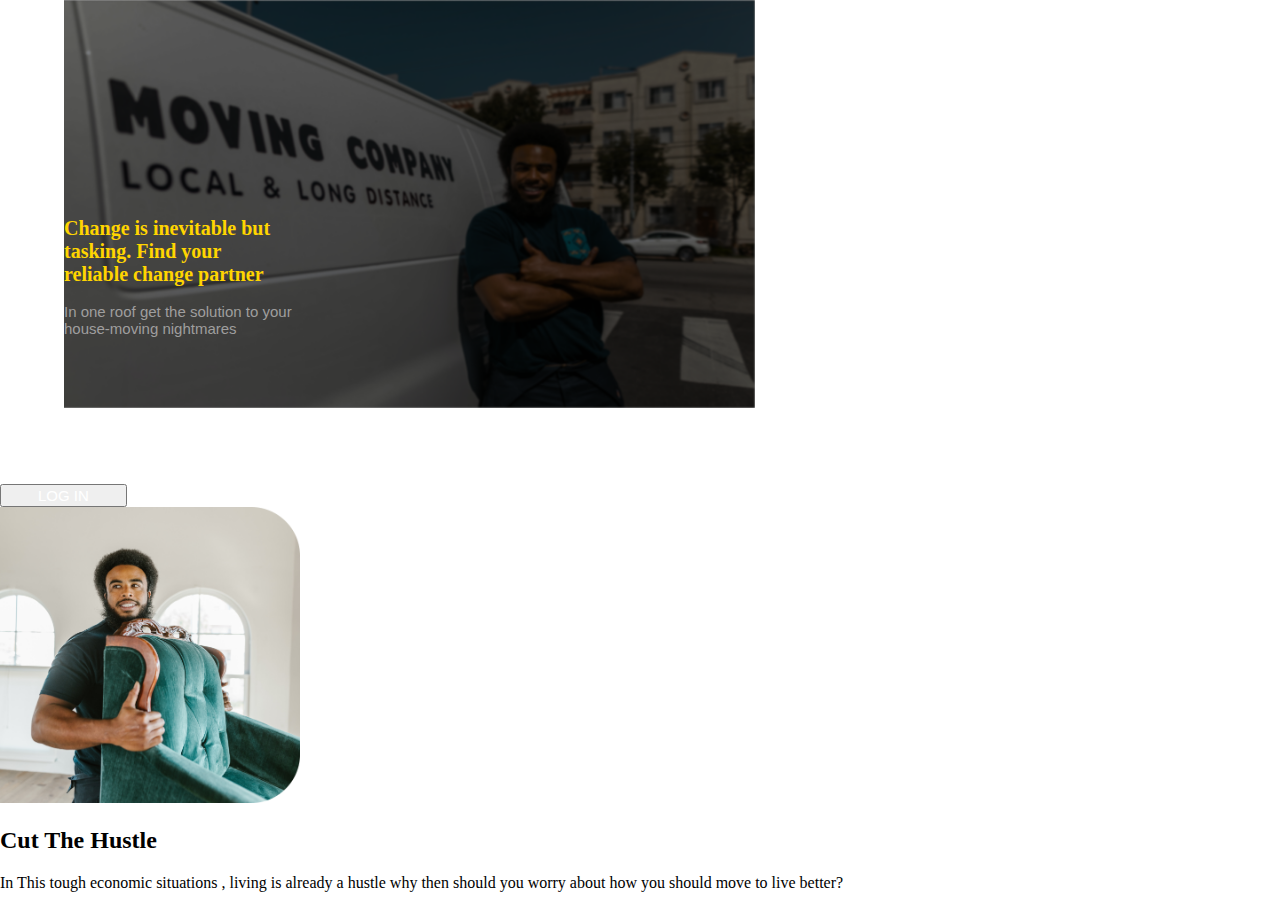
==== index.html @ 67a8d506 "Initial commit forproject" ====
<!DOCTYPE html>
<html lang="en">
  <head>
    <meta charset="UTF-8" />
    <meta http-equiv="X-UA-Compatible" content="IE=edge" />
    <meta name="viewport" content="width=device-width, initial-scale=1.0" />
    <title>Moving Company</title>
    <link rel="stylesheet" href="index.css">
  </head>
  <body>
    <div class=" container">
        <div class="row ">
      <div class="banner">
      <img src="./Assets /moving 1.png" alt=" bg" style="width: 60%;">
      <h2 class="heading">Change is inevitable but <br> tasking. Find your <br> reliable change partner</h2>
      <p class="slogan">In one roof get the solution to your <br> house-moving nightmares</p>
    </div>
</div>
<nav class="navbar">
<div>
  <div class="tools">
<ul class="items">
<li><a href="#"> Home</a></li>
<li><a href="#">About Us</a> </li>
<li><a href="#"> Movers</a></li>
<li><a href="#">Contact Us</a></li>
<li><button class="login"><a href="#">Log In</a></button></li>
</ul>
</div>

<div class="text-block">
  <div class="image2">
    <img src="./Assets /moving2 1.png" style="width: 300px;%" alt="img2">
  </div>
 
  <h2> Cut The Hustle</h2>
  <P class="paga2">
    In This tough economic situations , living is already a hustle why then should you worry about how you should move  to live better?
  </P>
---- index.css ----
body {
  margin: 0px;
  padding: 0px;
}
.banner {
  position: relative;
  width: 90%;
  margin: 0 auto;
}
.banner img {
  width: 100%;
}
.heading {
  color: rgb(255, 213, 0);
  position: absolute;
  font-family: "Times New Roman", Times, serif;
  text-align: left;
  font-size: 20px;
  display: inline-block;
  justify-content: left;
  left: 0px;
  top: 200px;
}
.slogan {
  color: rgb(159, 158, 158);
  font-size: 15px;
  top: 70%;
  font-family: "Lucida Sans", "Lucida Sans Regular", "Lucida Grande",
    "Lucida Sans Unicode", Geneva, Verdana, sans-serif;
  position: absolute;
  display: flex;
  flex-direction: column;
  flex-wrap: wrap;
}
.navbar ul {
  list-style: none;
  padding: 0%;
  margin: 0%;
  display: inline-block;
}
.navbar ul a {
  color: white;
  text-decoration: none;
  font-size: 15px;
  text-transform: uppercase;
  padding: 0px 30px;
}
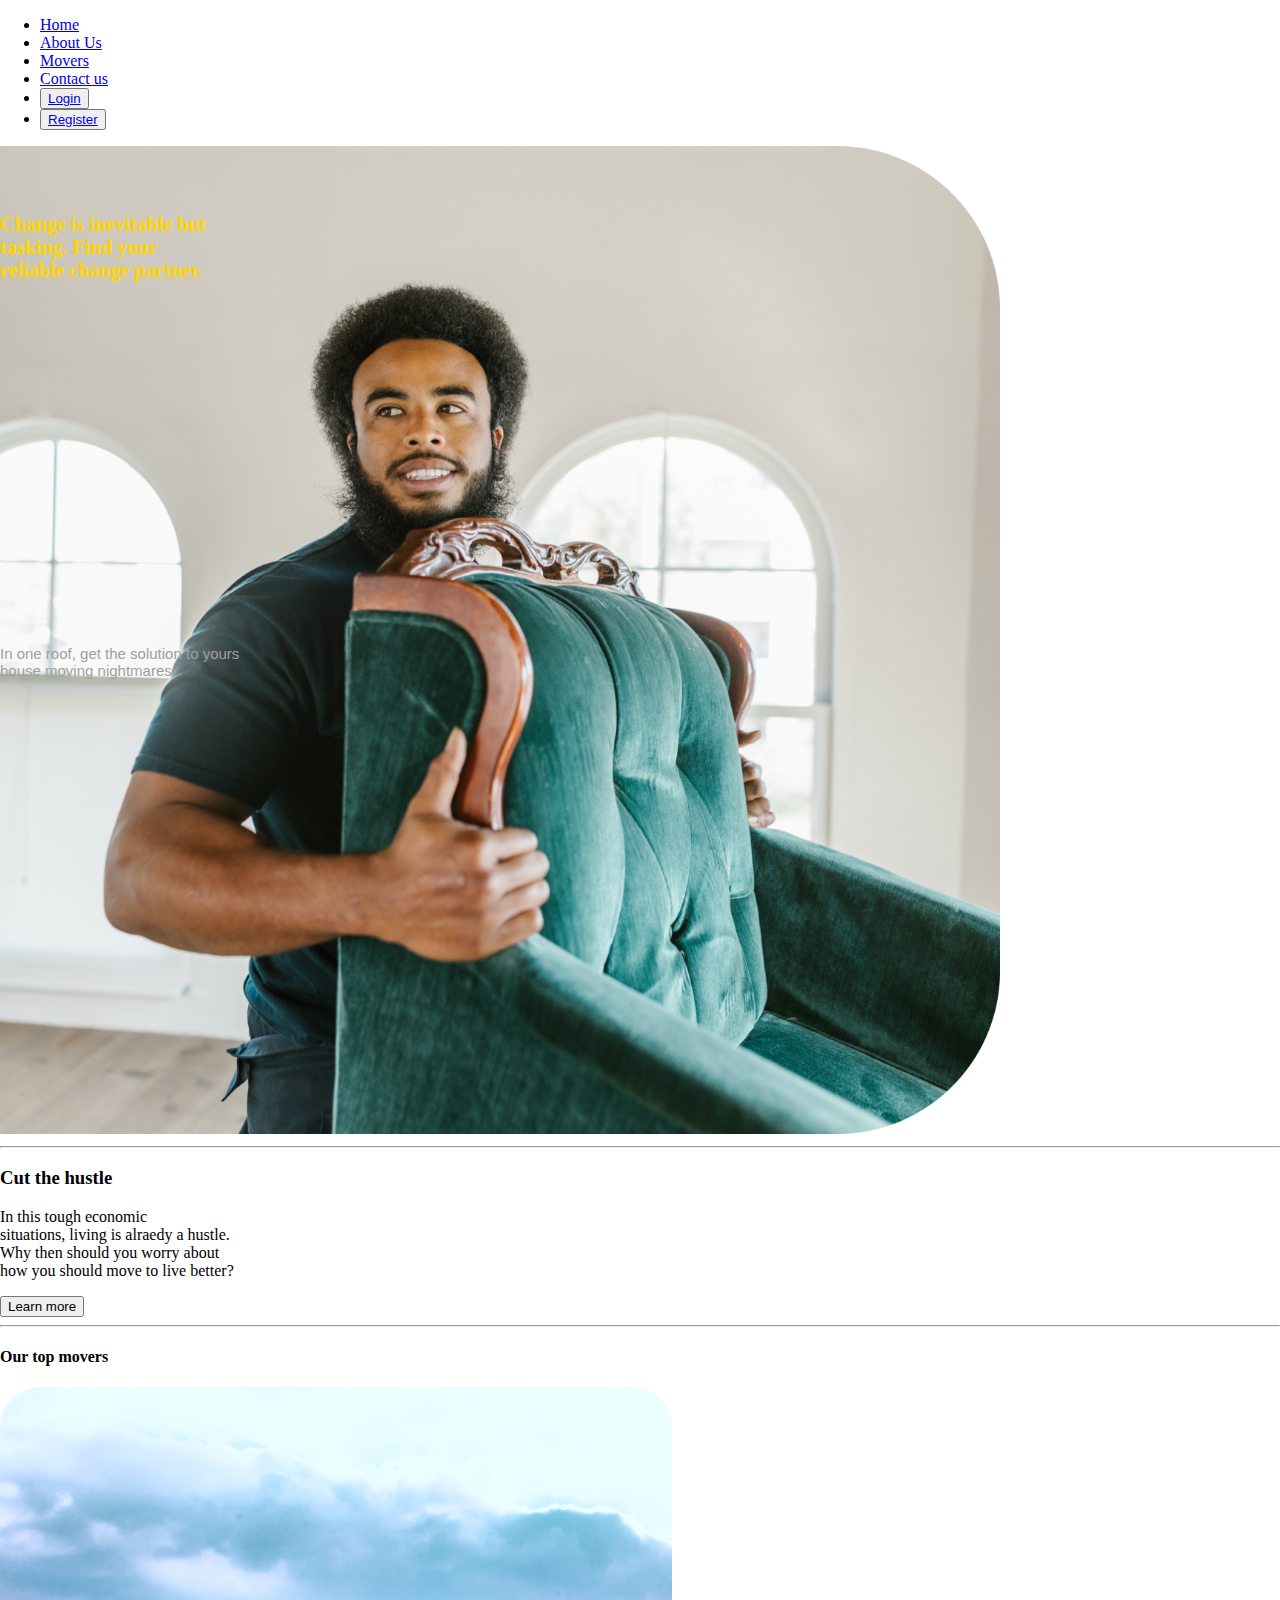
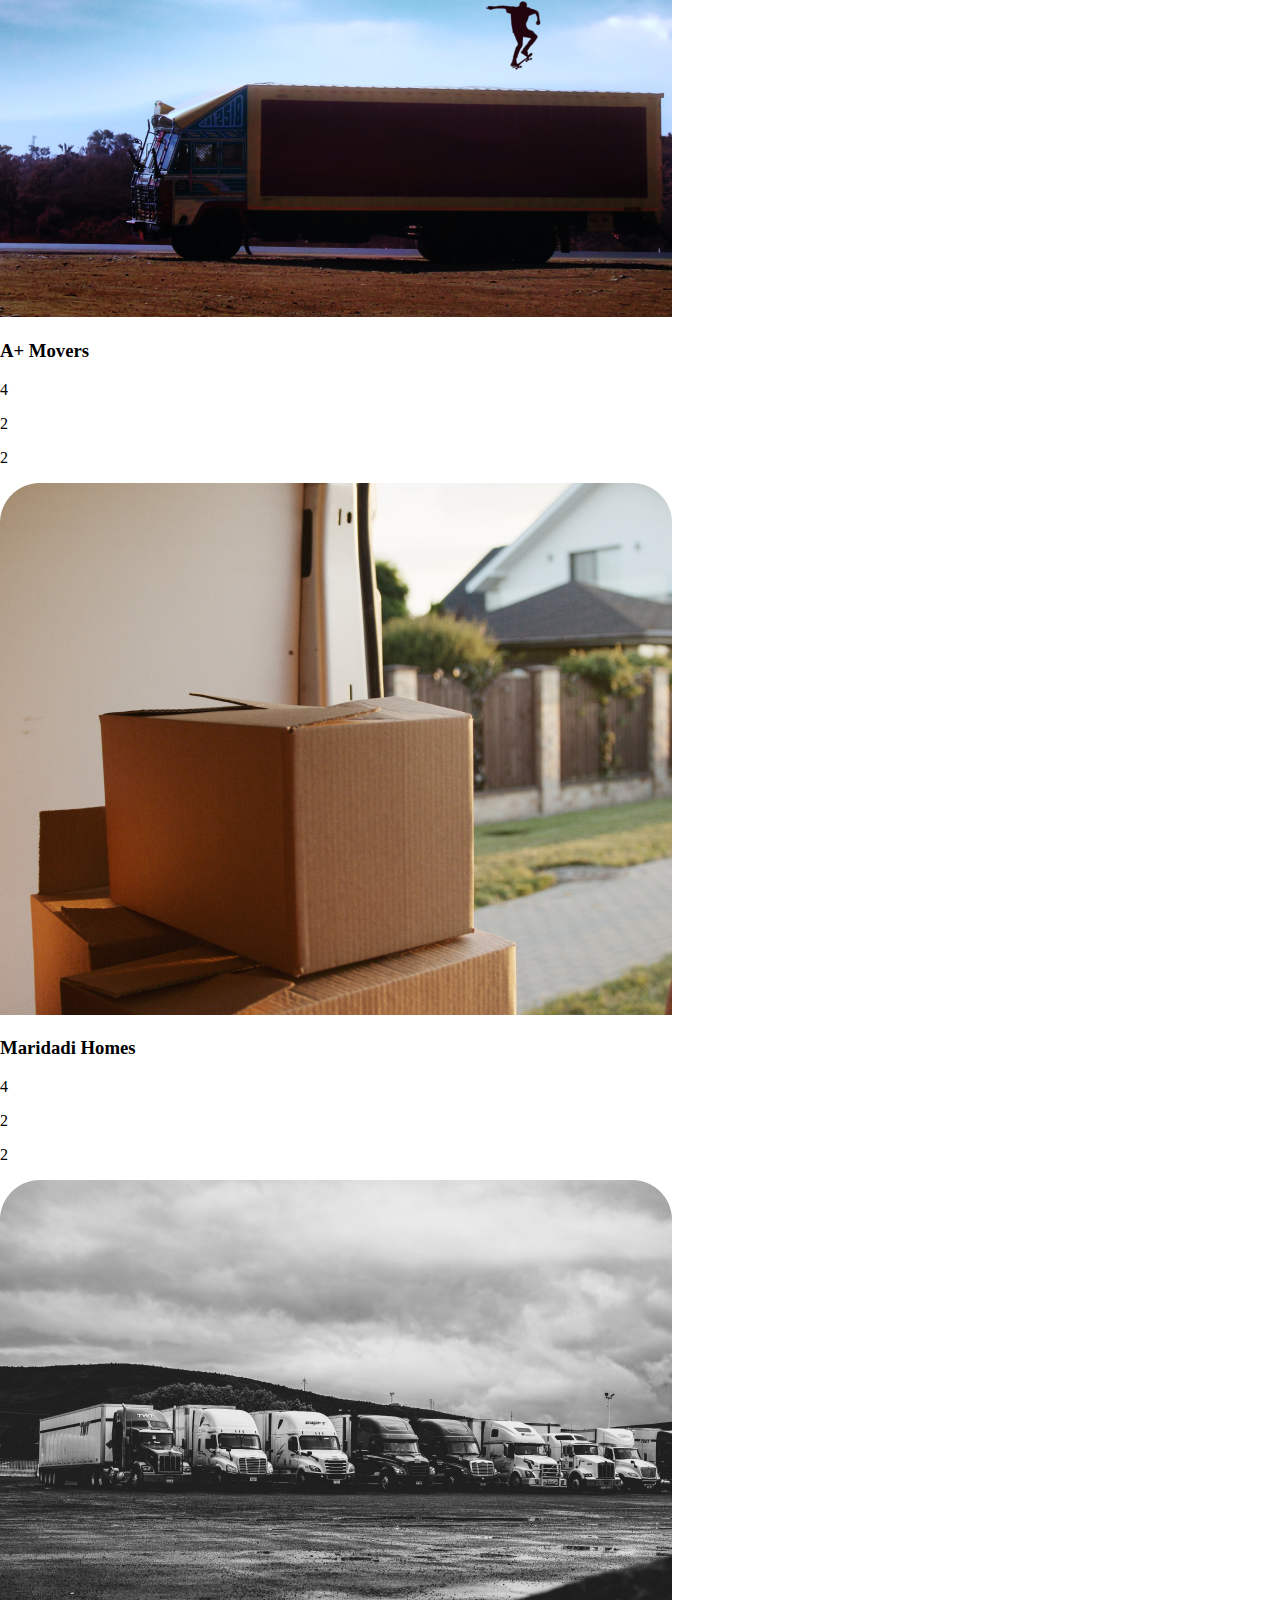
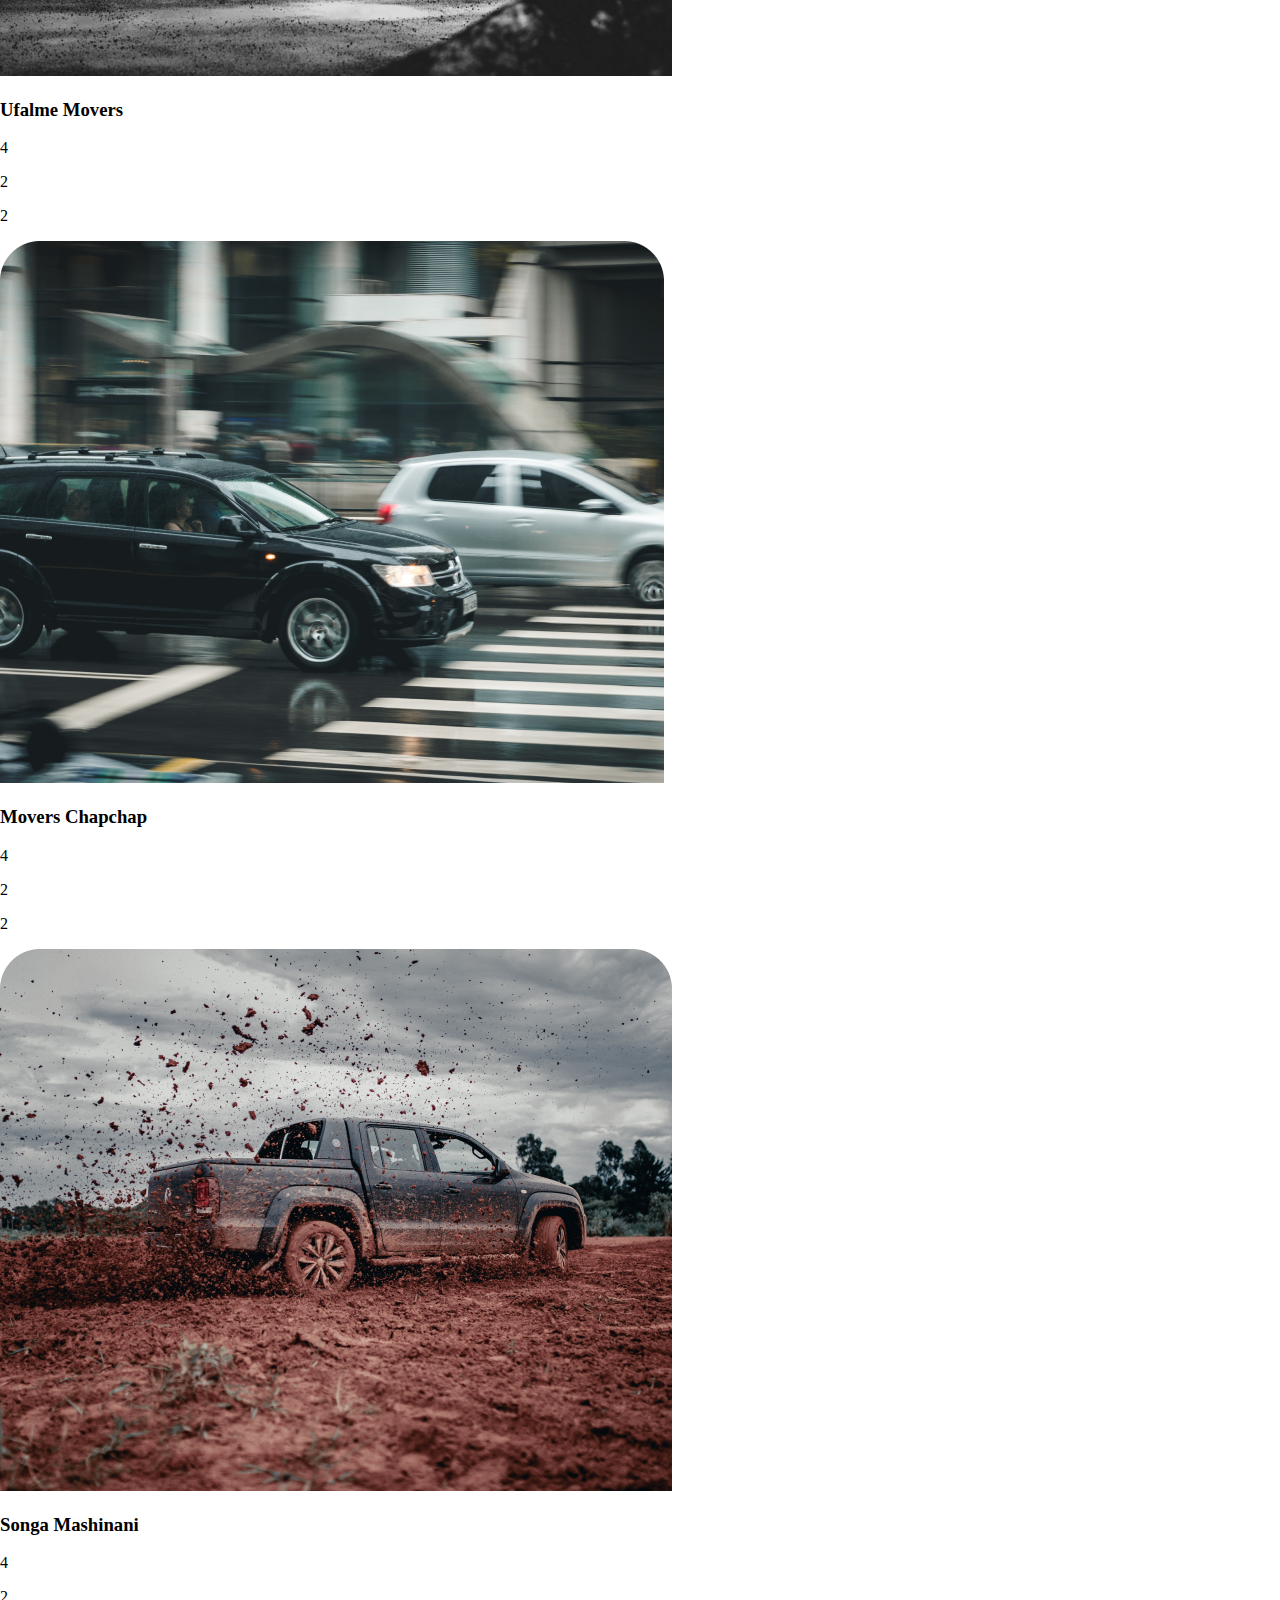
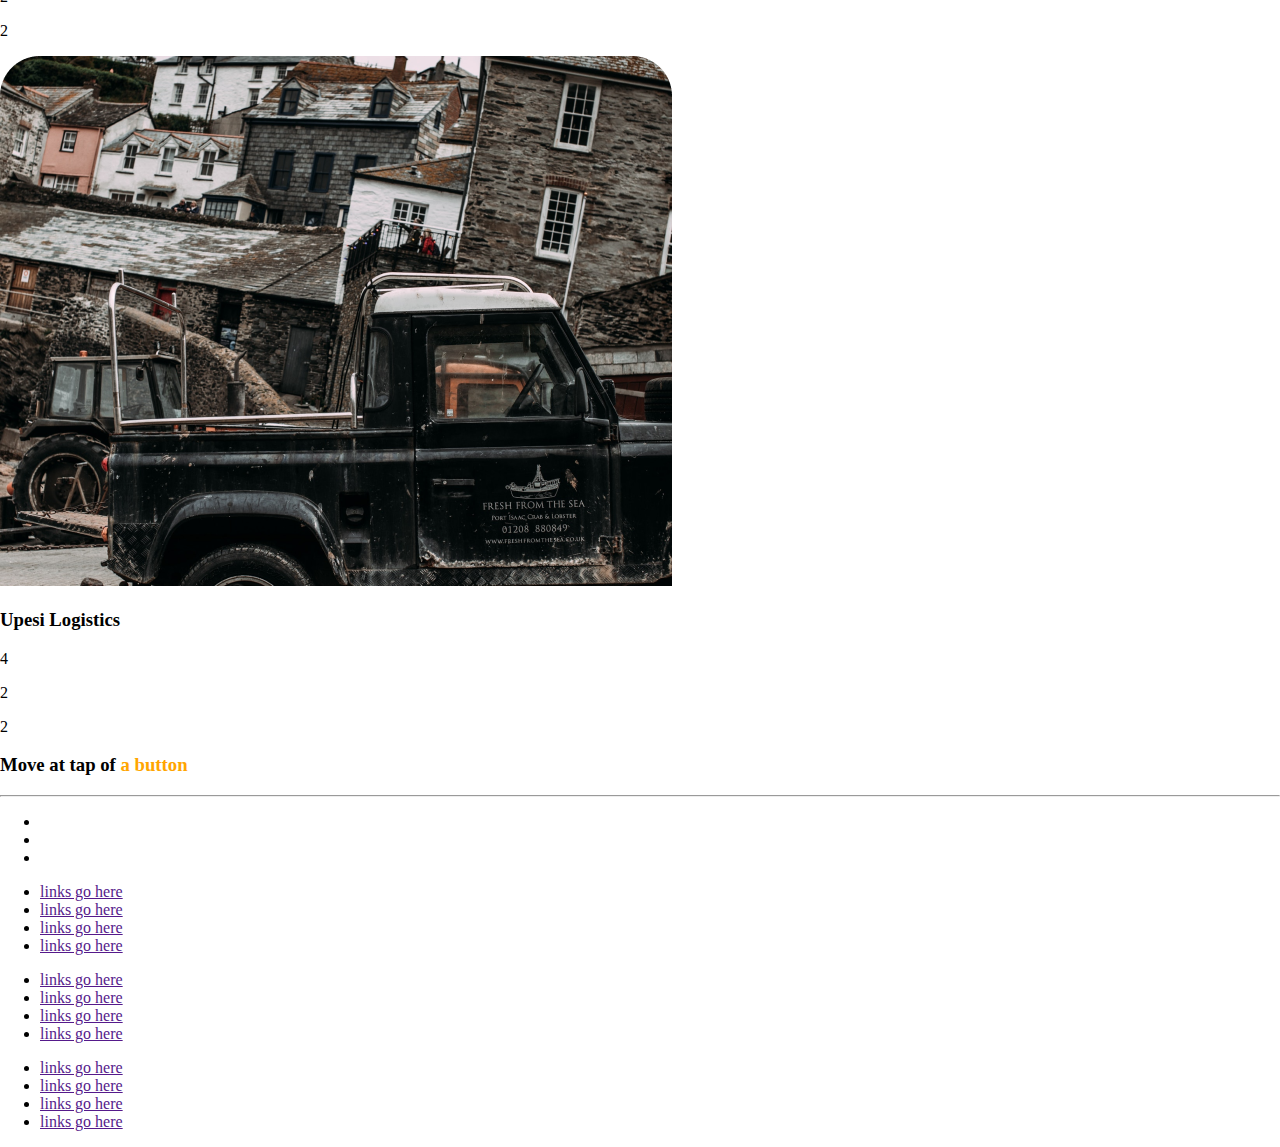
==== commit 3382e8c4: "styling to the first page" ====
--- a/index.html
+++ b/index.html
@@ -4,36 +4,147 @@
     <meta charset="UTF-8" />
     <meta http-equiv="X-UA-Compatible" content="IE=edge" />
     <meta name="viewport" content="width=device-width, initial-scale=1.0" />
-    <title>Moving Company</title>
-    <link rel="stylesheet" href="index.css">
+    <title>Mover's Website</title>
+    <link href="/index.css" rel="stylesheet" />
   </head>
   <body>
-    <div class=" container">
-        <div class="row ">
-      <div class="banner">
-      <img src="./Assets /moving 1.png" alt=" bg" style="width: 60%;">
-      <h2 class="heading">Change is inevitable but <br> tasking. Find your <br> reliable change partner</h2>
-      <p class="slogan">In one roof get the solution to your <br> house-moving nightmares</p>
+    <header class="background">
+      <nav>
+        <ul>
+          <li><a href="#">Home</a></li>
+          <li><a href="#">About Us</a></li>
+          <li><a href="#">Movers</a></li>
+          <li><a href="#">Contact us</a></li>
+          <li>
+            <button class="login">
+              <a href="#"><span class="span1"> Login</span></a>
+            </button>
+          </li>
+          <li>
+            <button class="register">
+              <a href="#"><span class="span2">Register </span></a>
+            </button>
+          </li>
+        </ul>
+      </nav>
+      <section id="bgtxt">
+        <h1 class="heading">
+          Change is inevitable but<br />
+          tasking. Find your<br />
+          reliable change partner.
+        </h1>
+        <p class="slogan">
+          In one roof, get the solution to yours<br />
+          house moving nightmares.
+        </p>
+      </section>
+    </header>
+    <section id="sectn1">
+      <img src="./Assets /moving2 1.png" width="1000px" alt="moving" />
+      <div class="txt1">
+        <hr/>
+        <h3>Cut the hustle</h3>
+        <p>
+          In this tough economic<br />
+          situations, living is alraedy a hustle. <br />
+          Why then should you worry about<br />
+          how you should move to live better?
+        </p>
+        <button> Learn more</button>
+      </div>
+    </section>
+    <div class="container">
+      <section id=" sctn2">
+        <hr />
+        <h4>Our top movers</h4>
+        <div>
+          <div class="box1">
+            <img src="./Assets /ehem 1.png" alt="ehem" />
+            <h3>A+ Movers</h3>
+            <div class="icons">
+              <p>4</p>
+              <p>2</p>
+              <p>2</p>
+            </div>
+          </div>
+          <div class="box2">
+            <img src="./Assets /wewe 1.png" alt="wewe" />
+            <h3>Maridadi Homes</h3>
+            <div class="icons">
+              <p>4</p>
+              <p>2</p>
+              <p>2</p>
+            </div>
+          </div>
+          <div class="box3">
+            <img src="./Assets /movers 1.png" alt="movers" />
+            <h3>Ufalme Movers</h3>
+            <div class="icons">
+              <p>4</p>
+              <p>2</p>
+              <p>2</p>
+            </div>
+          </div>
+          <div class="box4">
+            <img src="./Assets /chapchap 1.png" alt="chapchap" />
+            <h3>Movers Chapchap</h3>
+            <div class="icons">
+              <p>4</p>
+              <p>2</p>
+              <p>2</p>
+            </div>
+          </div>
+          <div class="box5">
+            <img src="./Assets /mashinani 1.png" alt="mashinani" />
+            <h3>Songa Mashinani</h3>
+            <div class="icons">
+              <p>4</p>
+              <p>2</p>
+              <p>2</p>
+            </div>
+          </div>
+          <div class="box6">
+            <img src="./Assets /songa 1.png" alt="songa" />
+            <h3>Upesi Logistics</h3>
+            <div>
+              <p>4</p>
+              <p>2</p>
+              <p>2</p>
+            </div>
+          </div>
+        </div>
+      </section>
     </div>
-</div>
-<nav class="navbar">
-<div>
-  <div class="tools">
-<ul class="items">
-<li><a href="#"> Home</a></li>
-<li><a href="#">About Us</a> </li>
-<li><a href="#"> Movers</a></li>
-<li><a href="#">Contact Us</a></li>
-<li><button class="login"><a href="#">Log In</a></button></li>
-</ul>
-</div>
-
-<div class="text-block">
-  <div class="image2">
-    <img src="./Assets /moving2 1.png" style="width: 300px;%" alt="img2">
-  </div>
- 
-  <h2> Cut The Hustle</h2>
-  <P class="paga2">
-    In This tough economic situations , living is already a hustle why then should you worry about how you should move  to live better?
-  </P>
+    <footer>
+      <h3>Move at tap of <span style="color: orange"> a button</span></h3>
+      <hr />
+      <div class="footnav">
+        <ul>
+          <li><a href=""></a></li>
+          <li><a href=""></a></li>
+          <li><a href=""></a></li>
+        </ul>
+      </div>
+      <div class="foot1">
+        <ul>
+          <li><a href="">links go here</a></li>
+          <li><a href="">links go here</a></li>
+          <li><a href="">links go here</a></li>
+          <li><a href="">links go here</a></li>
+        </ul>
+        <ul>
+          <li><a href="">links go here</a></li>
+          <li><a href="">links go here</a></li>
+          <li><a href="">links go here</a></li>
+          <li><a href="">links go here</a></li>
+        </ul>
+        <ul>
+          <li><a href="">links go here</a></li>
+          <li><a href="">links go here</a></li>
+          <li><a href="">links go here</a></li>
+          <li><a href="">links go here</a></li>
+        </ul>
+      </div>
+    </footer>
+  </body>
+</html>
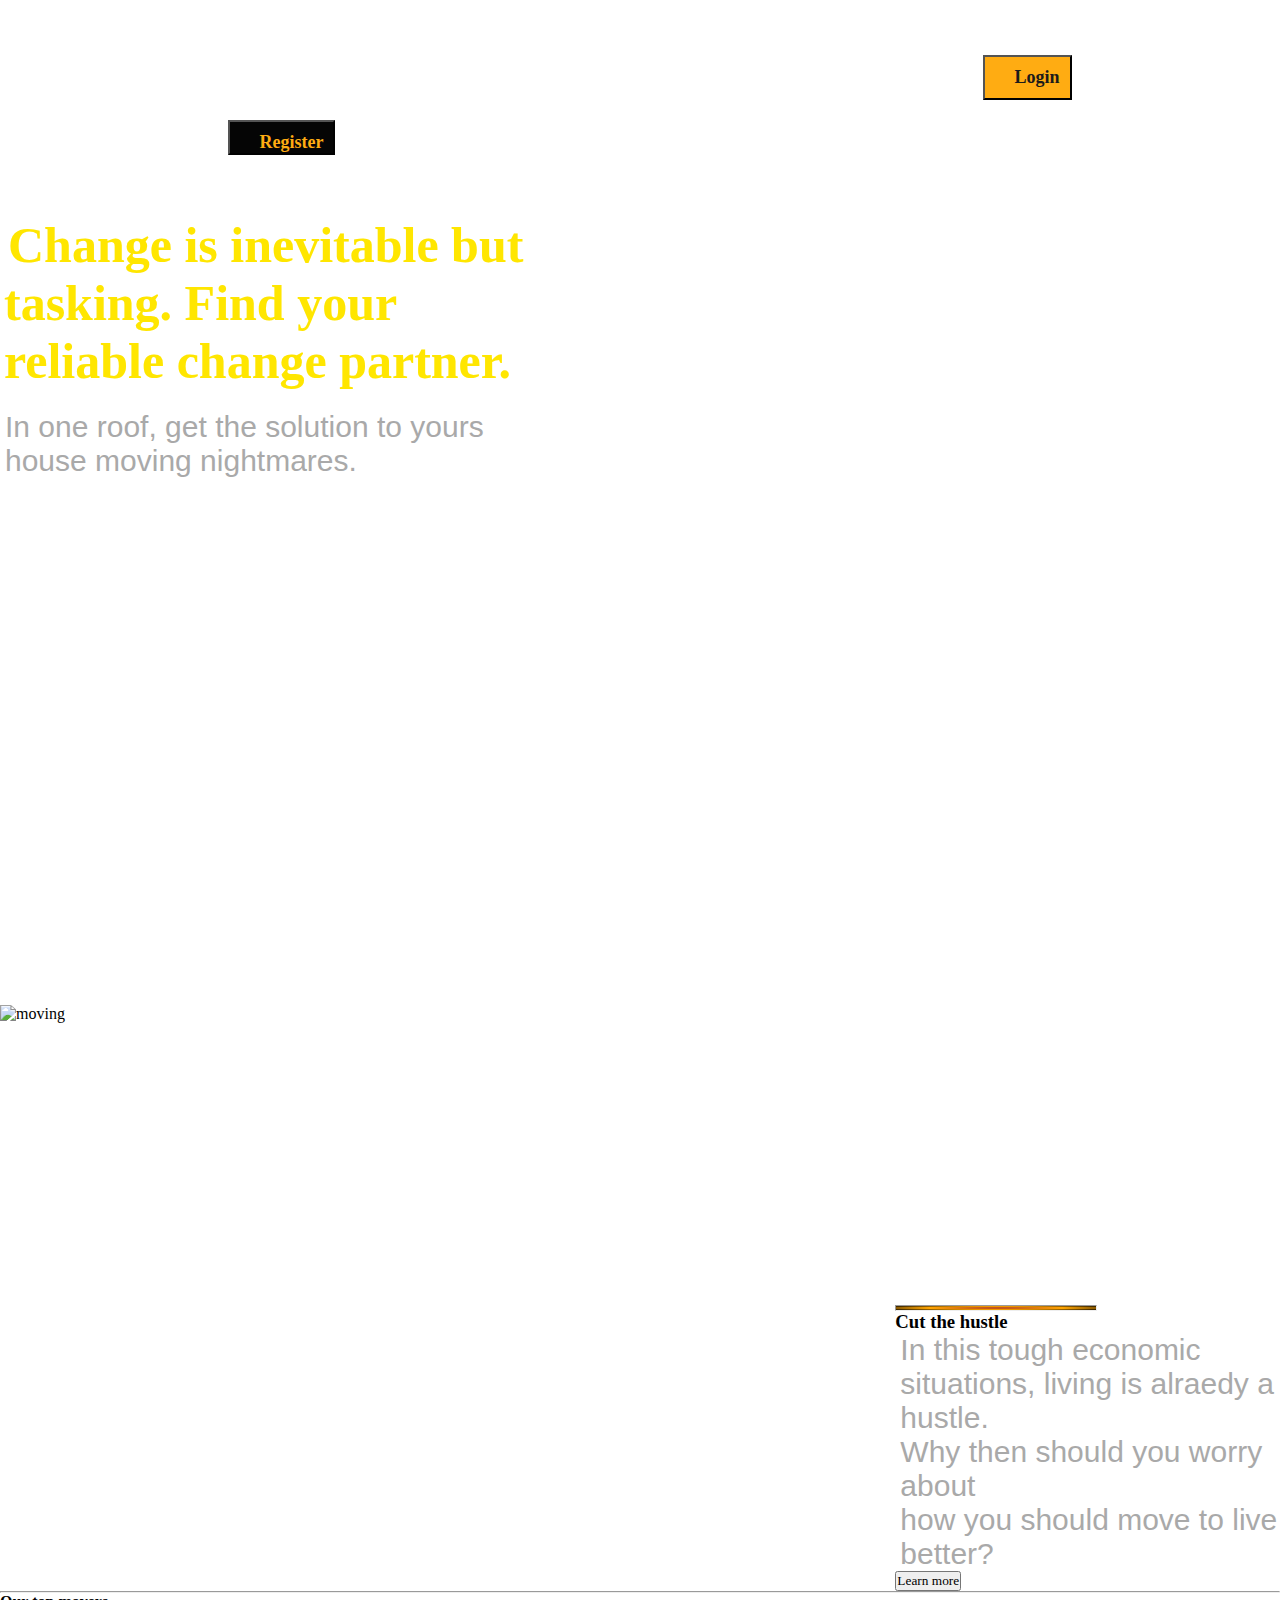
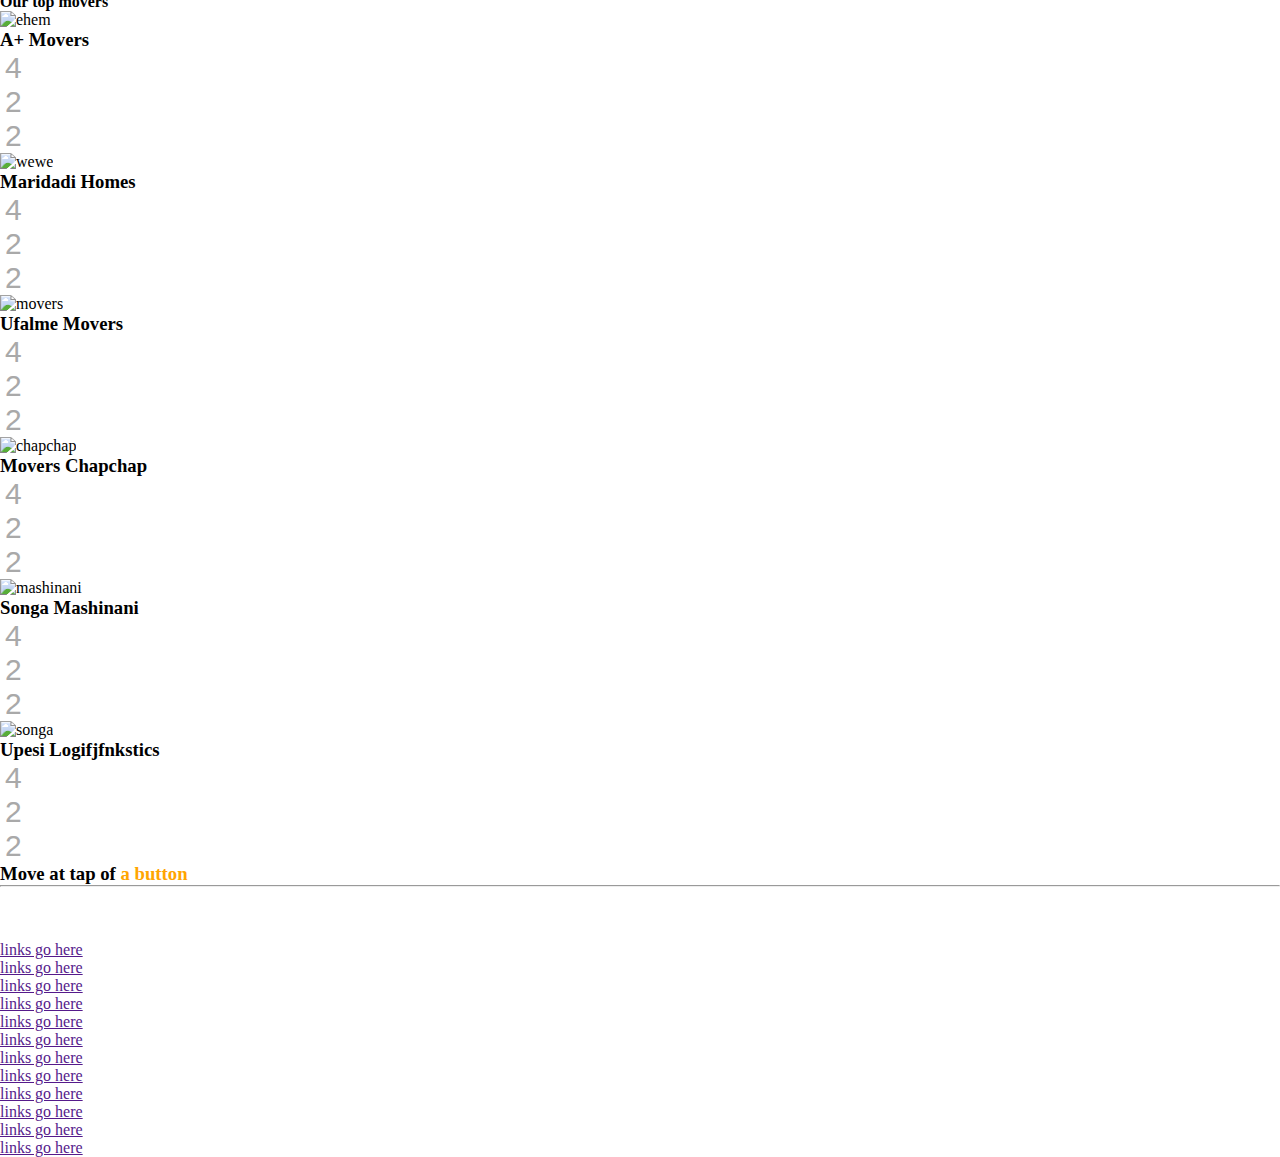
==== commit 1050a405: "make changes to image file paths" ====
--- a/index.html
+++ b/index.html
@@ -5,7 +5,7 @@
     <meta http-equiv="X-UA-Compatible" content="IE=edge" />
     <meta name="viewport" content="width=device-width, initial-scale=1.0" />
     <title>Mover's Website</title>
-    <link href="/index.css" rel="stylesheet" />
+    <link href="./assets/css/index.css" rel="stylesheet" type="text/css" />
   </head>
   <body>
     <header class="background">
@@ -40,9 +40,9 @@
       </section>
     </header>
     <section id="sectn1">
-      <img src="./Assets /moving2 1.png" width="1000px" alt="moving" />
+      <img src="./assets/images/moving2 1.png" style="width:1000px;" alt="moving" />
       <div class="txt1">
-        <hr/>
+        <hr />
         <h3>Cut the hustle</h3>
         <p>
           In this tough economic<br />
@@ -50,7 +50,7 @@
           Why then should you worry about<br />
           how you should move to live better?
         </p>
-        <button> Learn more</button>
+        <button>Learn more</button>
       </div>
     </section>
     <div class="container">
@@ -59,7 +59,7 @@
         <h4>Our top movers</h4>
         <div>
           <div class="box1">
-            <img src="./Assets /ehem 1.png" alt="ehem" />
+            <img src="./assets/images/ehem 1.png" alt="ehem" />
             <h3>A+ Movers</h3>
             <div class="icons">
               <p>4</p>
@@ -68,7 +68,7 @@
             </div>
           </div>
           <div class="box2">
-            <img src="./Assets /wewe 1.png" alt="wewe" />
+            <img src="./assets/images/wewe 1.png" alt="wewe" />
             <h3>Maridadi Homes</h3>
             <div class="icons">
               <p>4</p>
@@ -77,7 +77,7 @@
             </div>
           </div>
           <div class="box3">
-            <img src="./Assets /movers 1.png" alt="movers" />
+            <img src="./assets/images/movers 1.png" alt="movers" />
             <h3>Ufalme Movers</h3>
             <div class="icons">
               <p>4</p>
@@ -86,7 +86,7 @@
             </div>
           </div>
           <div class="box4">
-            <img src="./Assets /chapchap 1.png" alt="chapchap" />
+            <img src="./assets/images/chapchap 1.png" alt="chapchap" />
             <h3>Movers Chapchap</h3>
             <div class="icons">
               <p>4</p>
@@ -95,7 +95,7 @@
             </div>
           </div>
           <div class="box5">
-            <img src="./Assets /mashinani 1.png" alt="mashinani" />
+            <img src="./assets/images/mashinani 1.png" alt="mashinani" />
             <h3>Songa Mashinani</h3>
             <div class="icons">
               <p>4</p>
@@ -104,8 +104,8 @@
             </div>
           </div>
           <div class="box6">
-            <img src="./Assets /songa 1.png" alt="songa" />
-            <h3>Upesi Logistics</h3>
+            <img src="./assets/images/songa 1.png" alt="songa" />
+            <h3>Upesi Logifjfnkstics</h3>
             <div>
               <p>4</p>
               <p>2</p>
--- a/assets/css/index.css
+++ b/assets/css/index.css
@@ -0,0 +1,87 @@
+* {
+  padding: 0;
+  margin: 0;
+  font-family: "Poppins", "Actor", "Adamin";
+}
+.background {
+  background-image: url("/assets/images/moving\ 1.png");
+  background-size: cover;
+  height: 100vh;
+  margin-top: 5px;
+  margin-bottom: 20px;
+  margin-right: 5px;
+}
+nav {
+  display: flex;
+  align-items: center;
+  justify-content: space-between;
+  padding-left: 10%;
+  padding-right: 10%;
+  padding-top: 40px;
+}
+nav ul li {
+  display: inline-block;
+  list-style-type: none;
+  padding: 10px 20px;
+  padding-left: 100px;
+}
+nav ul li a {
+  color: white;
+  text-decoration: none;
+  font-weight: bold;
+  font-size: large;
+}
+.login {
+  background-color: #ffac12;
+  padding-left: 30px;
+  padding-right: 10px;
+  padding-top: 10px;
+  padding-bottom: 10px;
+}
+.span1 {
+  color: #1b1b1b;
+  font-weight: bold;
+  font-size: large;
+}
+.register {
+  background-color: #050505;
+  padding-left: 30px;
+  padding-right: 10px;
+  padding-top: 10px;
+}
+.span2 {
+  color: #ffac12;
+  font-weight: bold;
+  font-size: large;
+}
+section h1 {
+  color: rgb(255, 230, 0);
+  text-align: left;
+  font-size: 50px;
+  font-weight: bold;
+  padding-top: 4%;
+  text-indent: 4px;
+  margin-bottom: 20px;
+  padding-left: 4px;
+}
+section p {
+  color: #a9a9a9;
+  font-family: Arial, Helvetica, sans-serif;
+  font-size: 30px;
+  text-align: left;
+  padding-left: 5px;
+}
+#sectn1 {
+  display: flex;
+  margin-top: 100px;
+}
+
+.txt1 {
+  margin-left: 100px;
+  margin-top: 300px;
+}
+.txt1 hr {
+  background: radial-gradient(brown, orange, black);
+  height: 4px;
+  width: 200px;
+}
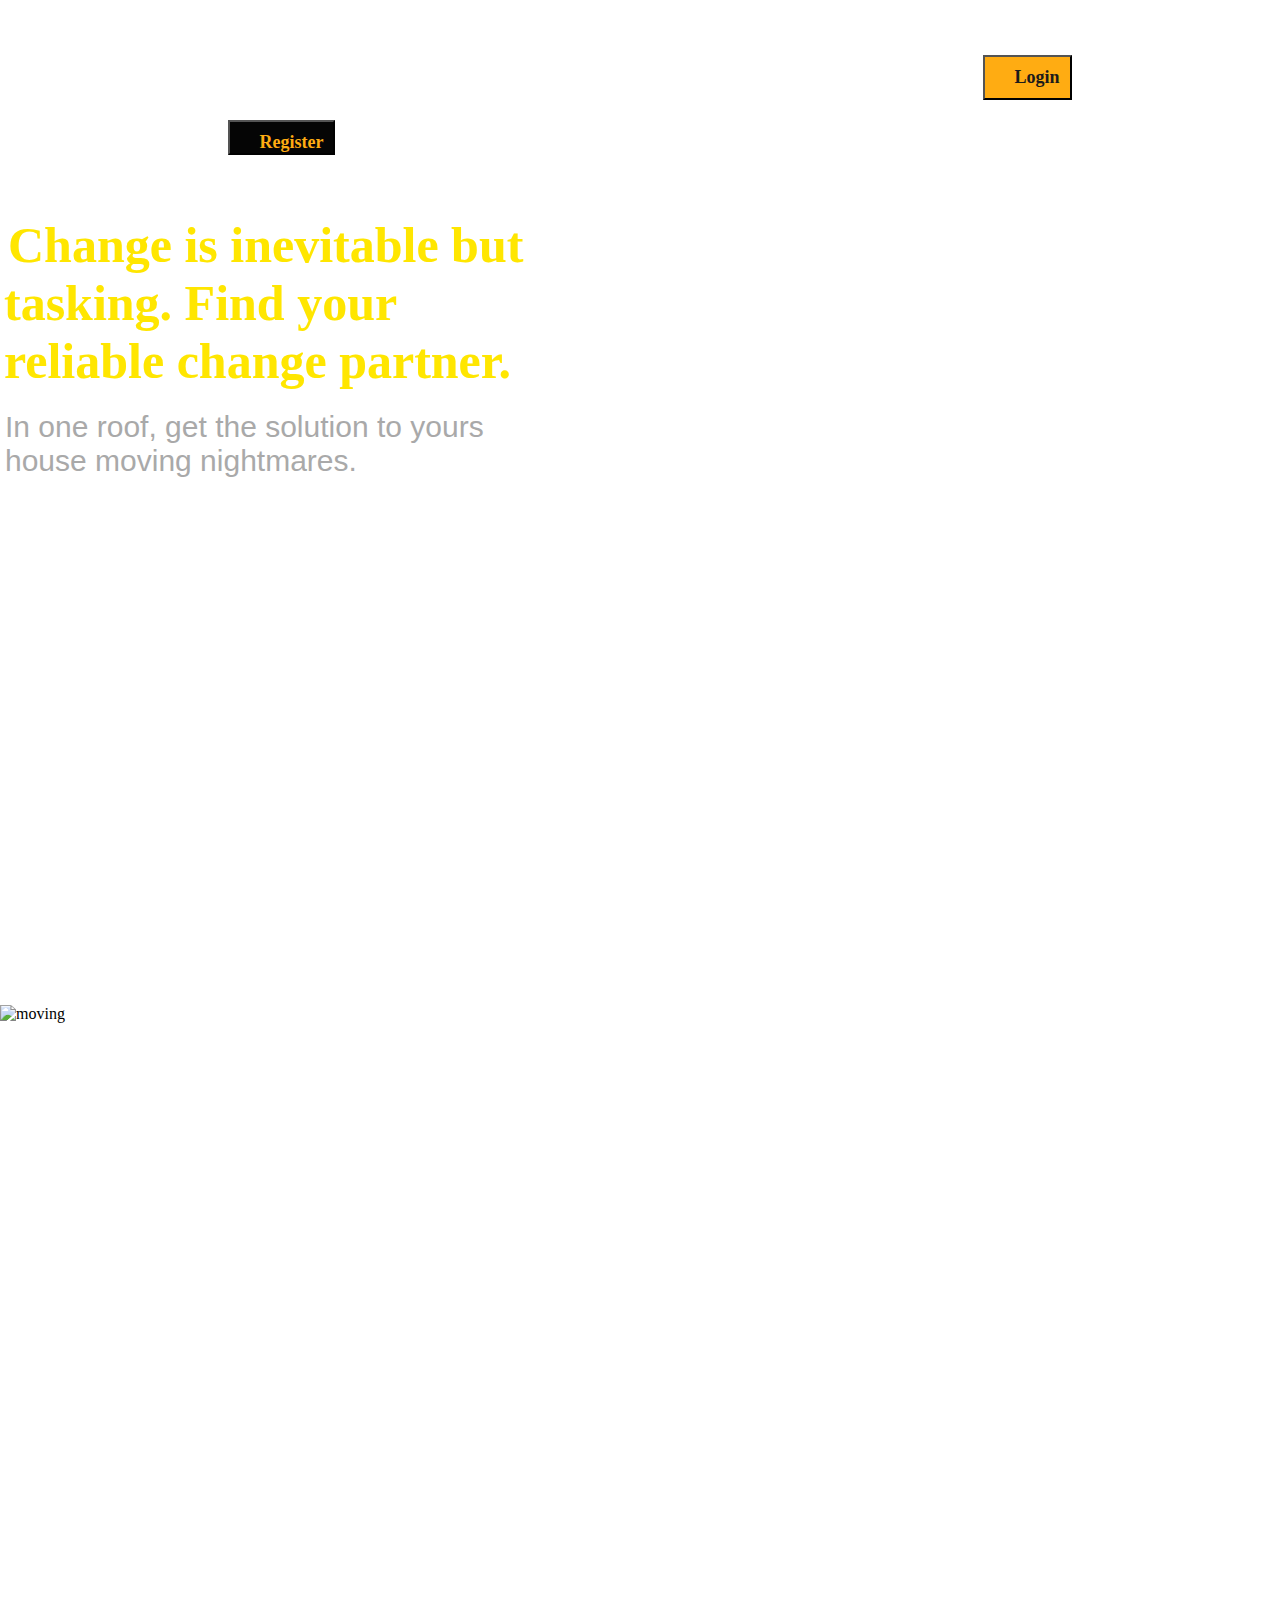
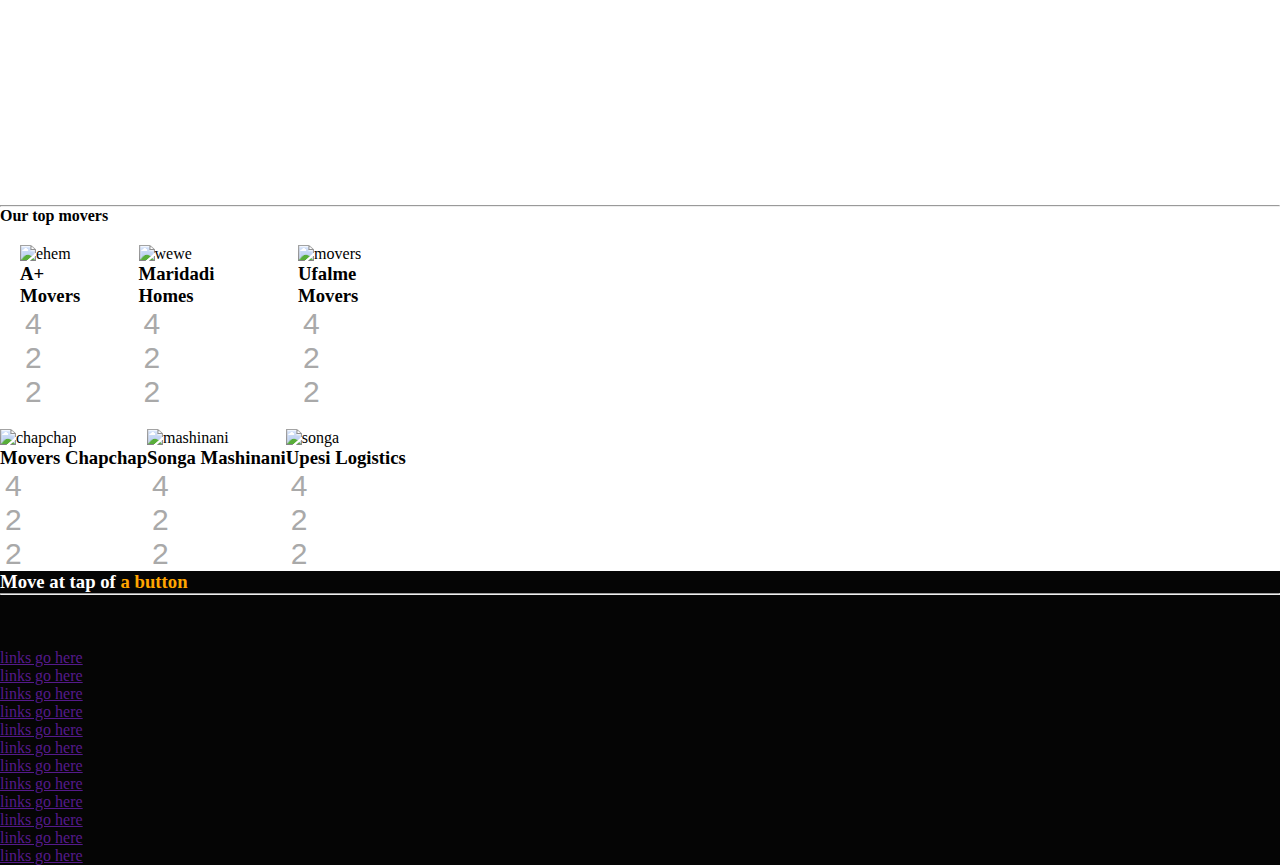
==== commit bff7f63f: "spacing of images in the third section" ====
--- a/index.html
+++ b/index.html
@@ -40,7 +40,12 @@
       </section>
     </header>
     <section id="sectn1">
-      <img src="./assets/images/moving2 1.png" style="width:1000px;" alt="moving" />
+      <img
+        src="./assets/images/moving2 1.png"
+        alt="moving"
+        width="1500px"
+        height="800px"
+      />
       <div class="txt1">
         <hr />
         <h3>Cut the hustle</h3>
@@ -58,65 +63,70 @@
         <hr />
         <h4>Our top movers</h4>
         <div>
-          <div class="box1">
-            <img src="./assets/images/ehem 1.png" alt="ehem" />
-            <h3>A+ Movers</h3>
-            <div class="icons">
-              <p>4</p>
-              <p>2</p>
-              <p>2</p>
+          <div class="cont-1">
+            <div class="box1">
+              <img src="./assets/images/ehem 1.png" alt="ehem" />
+              <h3>A+ Movers</h3>
+              <div class="icons">
+                <p>4</p>
+                <p>2</p>
+                <p>2</p>
+              </div>
+            </div>
+            <div class="box2">
+              <img src="./assets/images/wewe 1.png" alt="wewe" />
+              <h3>Maridadi Homes</h3>
+              <div class="icons">
+                <p>4</p>
+                <p>2</p>
+                <p>2</p>
+              </div>
+            </div>
+            <div class="box3">
+              <img src="./assets/images/movers 1.png" alt="movers" />
+              <h3>Ufalme Movers</h3>
+              <div class="icons">
+                <p>4</p>
+                <p>2</p>
+                <p>2</p>
+              </div>
             </div>
           </div>
-          <div class="box2">
-            <img src="./assets/images/wewe 1.png" alt="wewe" />
-            <h3>Maridadi Homes</h3>
-            <div class="icons">
-              <p>4</p>
-              <p>2</p>
-              <p>2</p>
+
+          <div class="cont-2">
+            <div class="box4">
+              <img src="./assets/images/chapchap 1.png" alt="chapchap" />
+              <h3>Movers Chapchap</h3>
+              <div class="icons">
+                <p>4</p>
+                <p>2</p>
+                <p>2</p>
+              </div>
             </div>
-          </div>
-          <div class="box3">
-            <img src="./assets/images/movers 1.png" alt="movers" />
-            <h3>Ufalme Movers</h3>
-            <div class="icons">
-              <p>4</p>
-              <p>2</p>
-              <p>2</p>
+            <div class="box5">
+              <img src="./assets/images/mashinani 1.png" alt="mashinani" />
+              <h3>Songa Mashinani</h3>
+              <div class="icons">
+                <p>4</p>
+                <p>2</p>
+                <p>2</p>
+              </div>
             </div>
-          </div>
-          <div class="box4">
-            <img src="./assets/images/chapchap 1.png" alt="chapchap" />
-            <h3>Movers Chapchap</h3>
-            <div class="icons">
-              <p>4</p>
-              <p>2</p>
-              <p>2</p>
-            </div>
-          </div>
-          <div class="box5">
-            <img src="./assets/images/mashinani 1.png" alt="mashinani" />
-            <h3>Songa Mashinani</h3>
-            <div class="icons">
-              <p>4</p>
-              <p>2</p>
-              <p>2</p>
-            </div>
-          </div>
-          <div class="box6">
-            <img src="./assets/images/songa 1.png" alt="songa" />
-            <h3>Upesi Logifjfnkstics</h3>
-            <div>
-              <p>4</p>
-              <p>2</p>
-              <p>2</p>
+            <div class="box6">
+              <img src="./assets/images/songa 1.png" alt="songa" />
+              <h3>Upesi Logistics</h3>
+              <div>
+                <p>4</p>
+                <p>2</p>
+                <p>2</p>
+              </div>
             </div>
           </div>
         </div>
       </section>
     </div>
     <footer>
-      <h3>Move at tap of <span style="color: orange"> a button</span></h3>
+      <h3> <span style="color: white;"> Move at tap of </span><span style="color: orange"> a button</span></h3>
       <hr />
       <div class="footnav">
         <ul>
--- a/assets/css/index.css
+++ b/assets/css/index.css
@@ -85,3 +85,28 @@
   height: 4px;
   width: 200px;
 }
+.cont-1 {
+  display: flex;
+  flex-direction: row;
+  width: 33.33%;
+  justify-items: space-between;
+}
+.cont-2 {
+  display: flex;
+  flex-direction: row;
+  width: 33.33%;
+  justify-items: space-between;
+}
+footer {
+  background-color: #050505;
+}
+
+.box1,
+.box2,
+.box3 {
+  margin-left: 20px;
+  margin-right: 20px;
+  margin-top: 20px;
+  margin-bottom: 20px;
+  width: fit-content;
+}
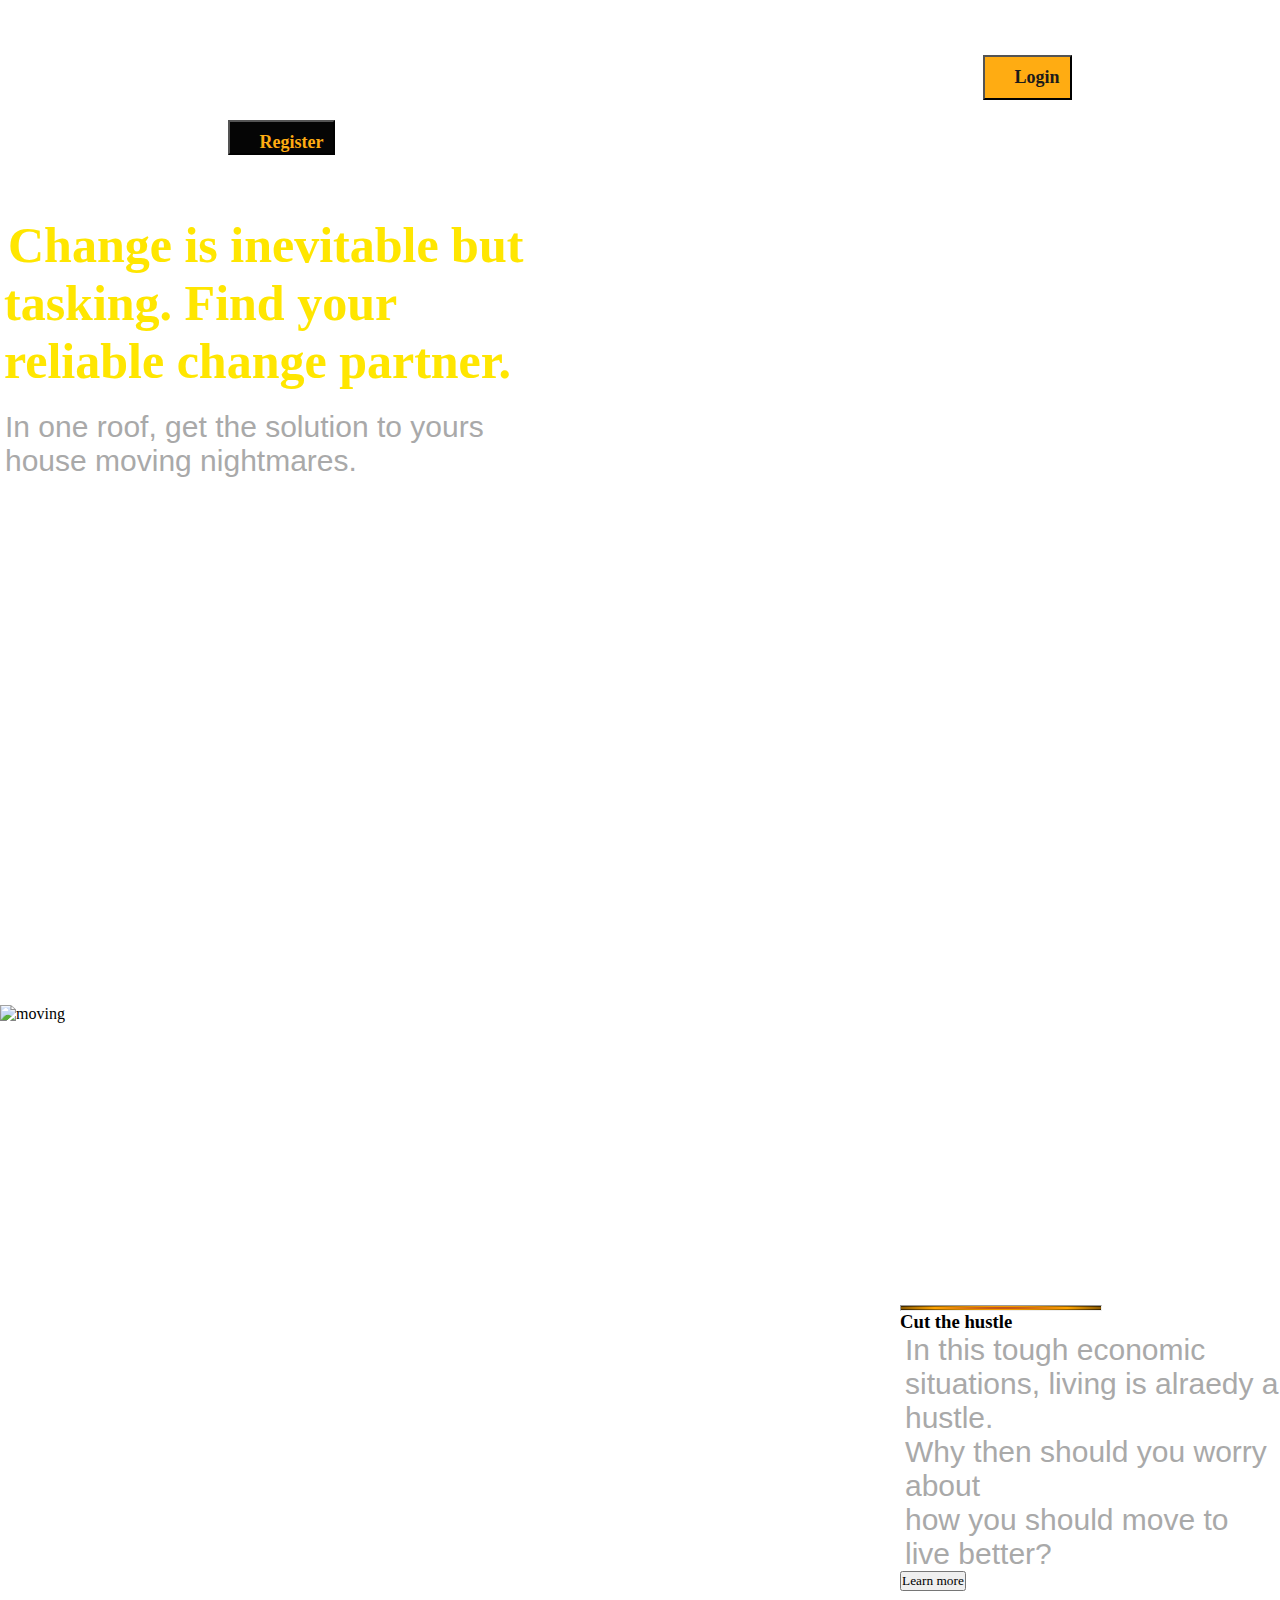
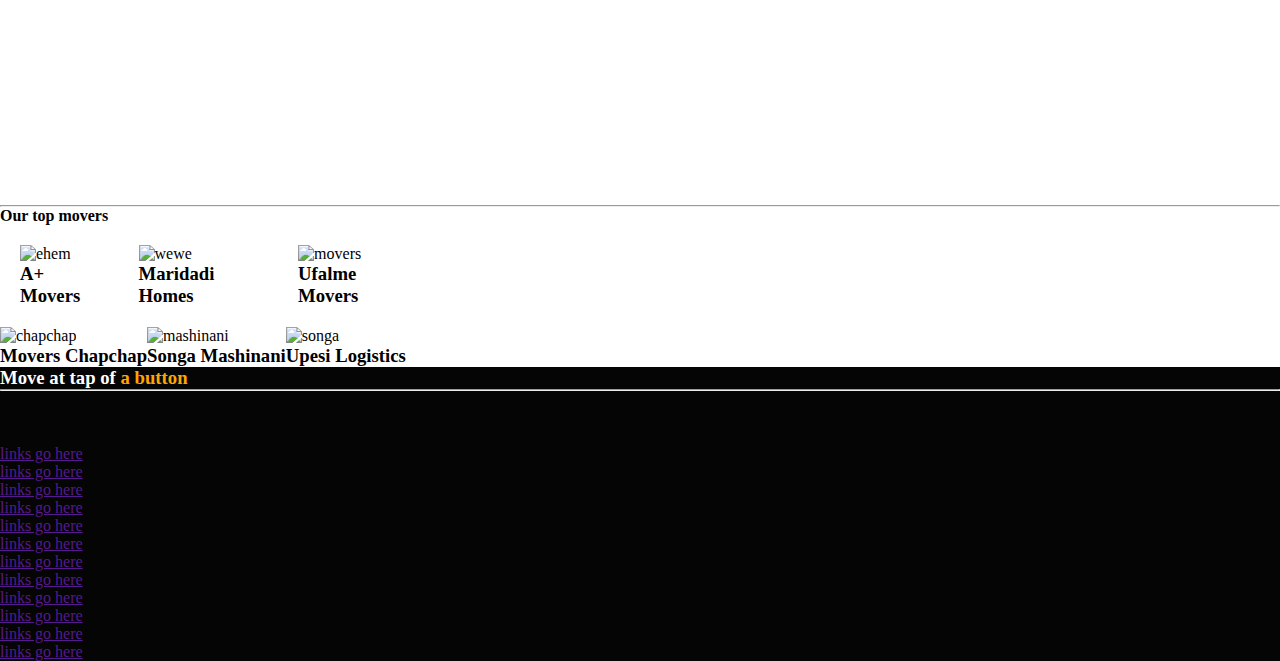
==== commit 0855ad80: "add  image as background" ====
--- a/index.html
+++ b/index.html
@@ -8,7 +8,7 @@
     <link href="./assets/css/index.css" rel="stylesheet" type="text/css" />
   </head>
   <body>
-    <header class="background">
+    <header class="background" style="background-image: url(./assets/images/moving\ 1.png);">
       <nav>
         <ul>
           <li><a href="#">Home</a></li>
@@ -43,7 +43,7 @@
       <img
         src="./assets/images/moving2 1.png"
         alt="moving"
-        width="1500px"
+        width="800px"
         height="800px"
       />
       <div class="txt1">
@@ -67,66 +67,43 @@
             <div class="box1">
               <img src="./assets/images/ehem 1.png" alt="ehem" />
               <h3>A+ Movers</h3>
-              <div class="icons">
-                <p>4</p>
-                <p>2</p>
-                <p>2</p>
-              </div>
             </div>
+
             <div class="box2">
               <img src="./assets/images/wewe 1.png" alt="wewe" />
               <h3>Maridadi Homes</h3>
-              <div class="icons">
-                <p>4</p>
-                <p>2</p>
-                <p>2</p>
-              </div>
             </div>
             <div class="box3">
               <img src="./assets/images/movers 1.png" alt="movers" />
               <h3>Ufalme Movers</h3>
-              <div class="icons">
-                <p>4</p>
-                <p>2</p>
-                <p>2</p>
-              </div>
             </div>
+          
           </div>
 
           <div class="cont-2">
             <div class="box4">
               <img src="./assets/images/chapchap 1.png" alt="chapchap" />
               <h3>Movers Chapchap</h3>
-              <div class="icons">
-                <p>4</p>
-                <p>2</p>
-                <p>2</p>
-              </div>
             </div>
             <div class="box5">
               <img src="./assets/images/mashinani 1.png" alt="mashinani" />
               <h3>Songa Mashinani</h3>
-              <div class="icons">
-                <p>4</p>
-                <p>2</p>
-                <p>2</p>
-              </div>
+
             </div>
             <div class="box6">
               <img src="./assets/images/songa 1.png" alt="songa" />
               <h3>Upesi Logistics</h3>
-              <div>
-                <p>4</p>
-                <p>2</p>
-                <p>2</p>
-              </div>
+
             </div>
           </div>
         </div>
       </section>
     </div>
     <footer>
-      <h3> <span style="color: white;"> Move at tap of </span><span style="color: orange"> a button</span></h3>
+      <h3>
+        <span style="color: white"> Move at tap of </span
+        ><span style="color: orange"> a button</span>
+      </h3>
       <hr />
       <div class="footnav">
         <ul>
--- a/assets/css/index.css
+++ b/assets/css/index.css
@@ -4,7 +4,7 @@
   font-family: "Poppins", "Actor", "Adamin";
 }
 .background {
-  background-image: url("/assets/images/moving\ 1.png");
+  background-image: url("../images/moving\ 1.png");
   background-size: cover;
   height: 100vh;
   margin-top: 5px;
